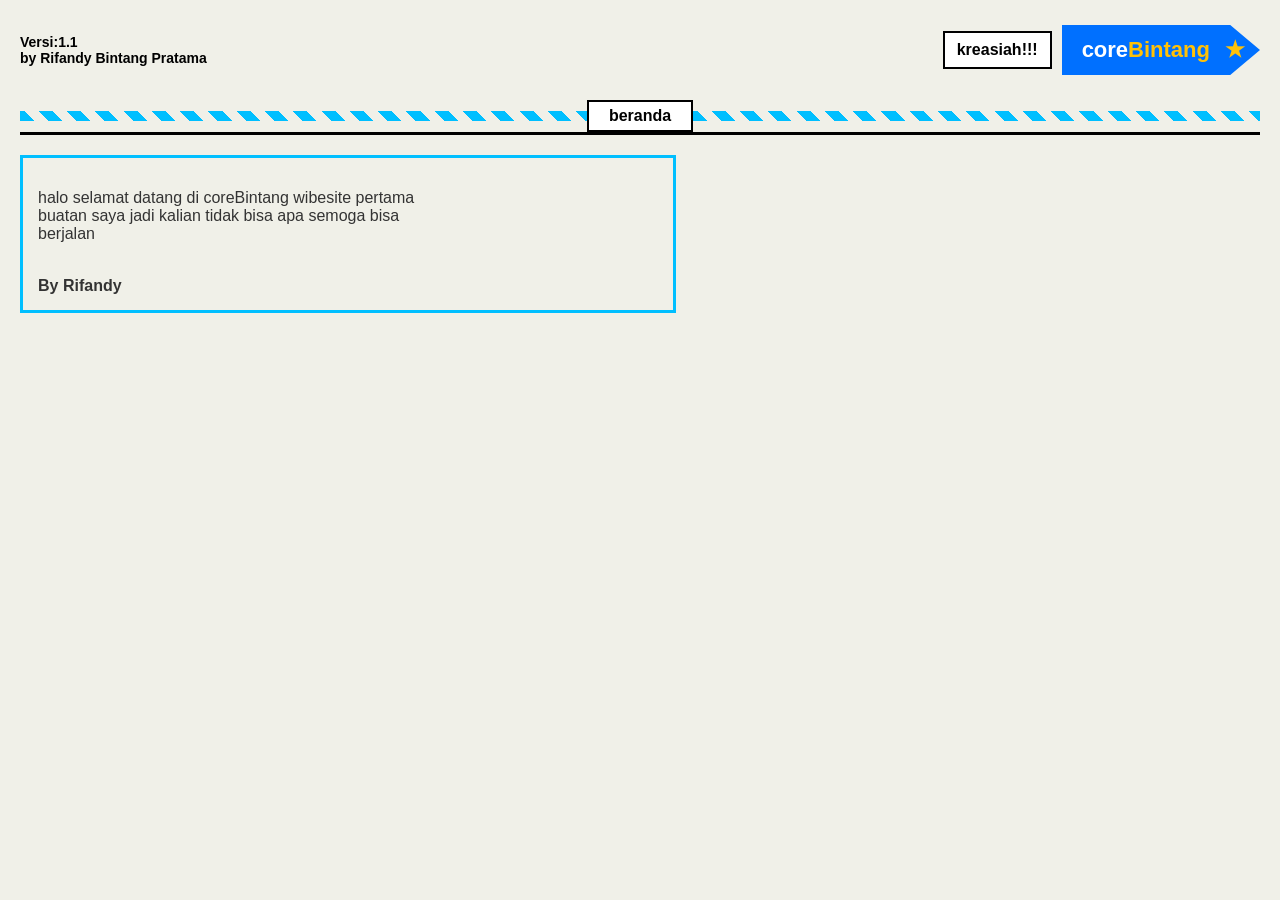
==== beranda.html @ c6551818 "Create beranda.html" ====
<!DOCTYPE html>
<html lang="id">
<head>
    <meta charset="UTF-8">
    <title>coreBintang - Versi 1.1</title>
    <link rel="stylesheet" href="style.css">
</head>
<body>

    <div class="header">
        <p>Versi:1.1 <br> by Rifandy Bintang Pratama</p>
        
        <div class="logo">
            <div class="kreasiah">kreasiah!!!</div>
            <div class="panah-gabung">
                <span class="core">core</span><span class="bintang-text">Bintang</span>
                <span class="icon-bintang">★</span>
            </div>
        </div>
    </div>

        <div class="navbar">
        <div class="garis-biru"></div>
        <a href="beranda.html" class="menu">beranda</a>
        <div class="garis-biru"></div>
    </div>
    <div class="kotak-pesan">
        <p>halo selamat datang di coreBintang wibesite pertama <br>
        buatan saya jadi kalian tidak bisa apa semoga bisa <br>
        berjalan</p>
        <br>
        <b>By Rifandy</b>
    </div>

</body>
</html>
---- style.css ----
body {
    background-color: #f0f0e8;
    font-family: Arial, sans-serif;
    margin: 0;
    padding: 20px;
}

.header {
    display: flex;
    justify-content: space-between;
    align-items: center;
}

.header p {
    font-weight: bold;
    font-size: 14px;
}

.logo {
    display: flex;
    align-items: center;
    gap: 10px;
}

.kreasiah {
    border: 2px solid black;
    padding: 8px 12px;
    font-weight: bold;
    background: white;
}

/* INI PANAH GEDE YANG GABUNG */
.panah-gabung {
    background-color: #0070ff; /* biru lebih gelap biar mirip foto */
    color: white;
    padding: 12px 50px 12px 20px;
    font-weight: bold;
    font-size: 22px;
    position: relative;
    clip-path: polygon(0 0, 85% 0, 100% 50%, 85% 100%, 0 100%); /* bentuk panah */
}

.core {
    color: white;
}

.bintang-text {
    color: #ffc107; /* kuning */
}

.icon-bintang {
    position: absolute;
    right: 15px;
    top: 50%;
    transform: translateY(-50%);
    color: #ffc107;
    font-size: 24px;
}

.navbar {
    display: flex;
    align-items: center;
    margin: 20px 0;
    border-bottom: 3px solid black;
}

.garis-biru {
    flex-grow: 1;
    height: 10px;
    background: repeating-linear-gradient(45deg, #00bfff, #00bfff 10px, transparent 10px, transparent 20px);
}

.menu {
    padding: 5px 20px;
    border: 2px solid black;
    background: white;
    text-decoration: none;
    color: black;/* === LOGIN PERSIS FOTO v1.1 === */
.body-login{
    background-color: white;
    display: flex;
    justify-content: center;
    padding-top: 20px;
}
.login-wrapper{
    width: 300px;
    text-align: center;
}
.logo-login{
    display: flex;
    justify-content: center;
    background: #f0f0e8;
    padding: 10px;
}
.judul-login{
    font-weight: bold;
    margin: 10px 0;
}
.kotak-hitam-login{
    border: 3px solid black;
    padding: 15px;
    text-align: left;
    background: white;
    min-height: 350px;
    display: flex;
    flex-direction: column;
}
.kotak-hitam-login label{
    font-weight: bold;
    font-size: 16px;
}
.kotak-hitam-login input{
    border: 2px solid black;
    padding: 5px;
    margin-bottom: 10px;
    width: 90%;
}
.btn-masuk{
    border: 3px solid #4444ff;
    background: white;
    padding: 6px 18px;
    font-weight: bold;
    width: fit-content;
    cursor: pointer;
}
#pesan-error{
    color: red;
    font-weight: bold;
    font-size: 12px;
    margin-top: 10px;
}
.pesan-bawah{
    margin-top: auto;
    font-weight: bold;
    font-size: 12px;
}
    font-weight: bold;
}

.kotak-pesan {
    border: 3px solid #00bfff;
    padding: 15px;
    width: 50%;b
    background: white;
    color: #333;
}
.kartu-karya img{
    width: 100%;
    max-height: 350px; /* biar gak setinggi monitor */
    object-fit: contain; /* biar gak ketarik */
    border: 2px solid black;
    background: #000; /* biar kayak ruang angkasa */
    display: block;
}

/* Tambahan buat preview di upload.html juga */
#preview{
    max-width: 100%;
    max-height: 300px;
    object-fit: contain;
    border: 3px solid black;
    background: black;
}.galeri-grid{
    display: grid;
    grid-template-columns: repeat(auto-fill, minmax(280px, 1fr));
    gap: 15px;
    margin-top: 20px;
}
.kartu-karya{
    border: 3px solid black;
    background: white;
    padding: 10px;
    overflow: hidden; /* biar foto gak keluar kartu */
}/* FIX GAMBAR GAK AKAN LUBER LAGI */
.detail-kartu{
    border: 3px solid #00bfff;
    background: white;
    padding: 15px;
    width: 55%;
    margin: 20px auto;
    text-align: center;
}

.detail-kartu img{
    width: auto !important;
    max-width: 100% !important;
    max-height: 400px !important; /* kunci tingginya! gak boleh lebih dari 400px */
    height: auto;
    object-fit: contain;
    background: black;
    border: 3px solid black;
    display: block;
    margin: 0 auto 15px auto;
}

/* FIX BINTANG KUNING */
.panah-gabung{
    background-color: #0070ff !important; /* biru muda kayak foto lu */
}
.bintang-text{
    color: #ffc107!important; /* oranye kayak foto lu, bukan kuning */
}
.icon-bintang{
    color:#ffc107 !important; /* di foto lu bintangnya putih */
    /* kalau mau kuning ganti jadi #ffc107 */
    position: absolute;
    right: 15px;
    top: 50%;
    transform: translateY(-50%);
    font-size: 22px;
}

/* Biar galeri juga gak luber */
.kartu-karya img{
    width: 100%;
    height: 200px !important; /* di galeri cuma 200px aja */
    object-fit: cover; /* biar rapi kotak */
    border: 2px solid black;
}
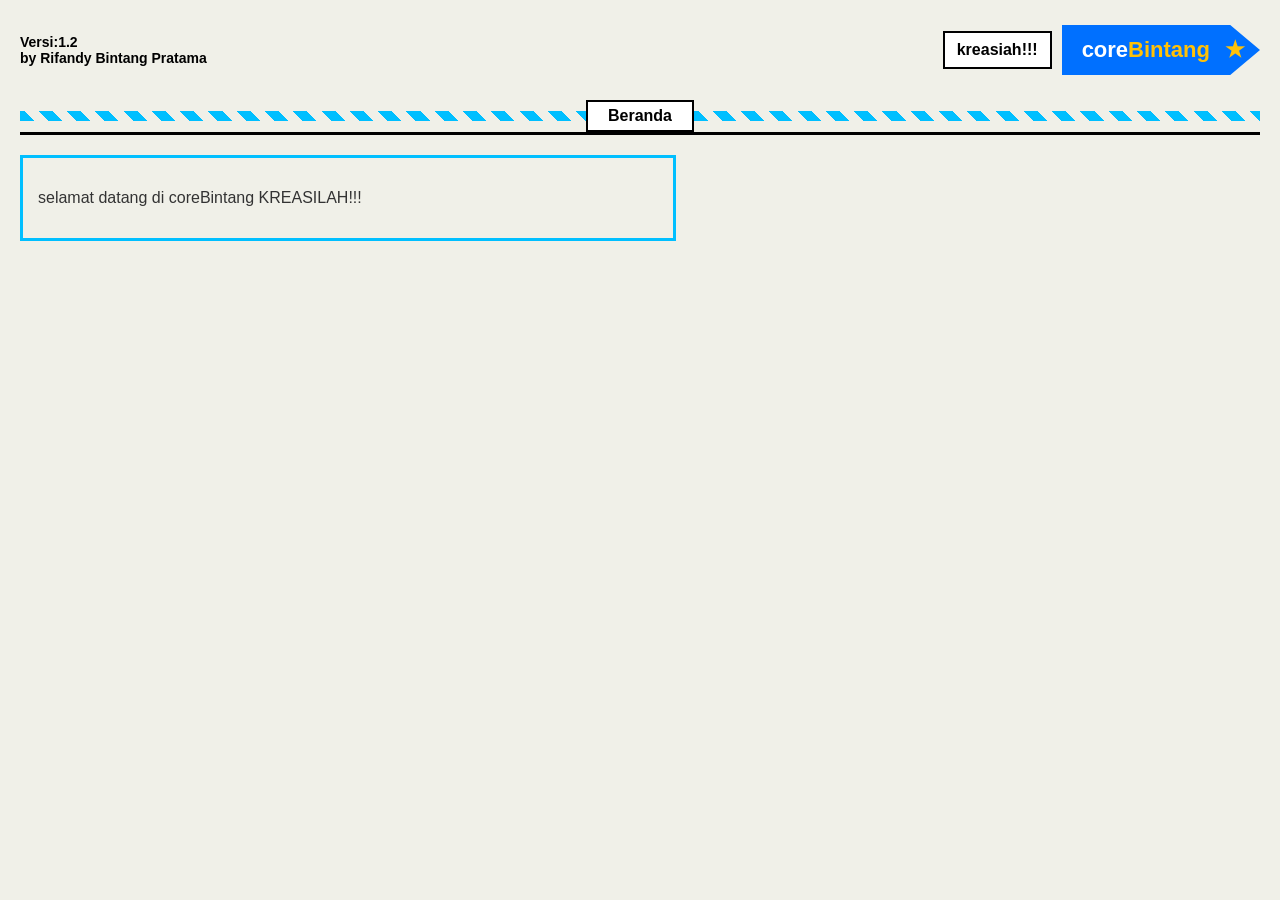
==== commit 3de213d2: "Update beranda.html" ====
--- a/beranda.html
+++ b/beranda.html
@@ -2,14 +2,13 @@
 <html lang="id">
 <head>
     <meta charset="UTF-8">
-    <title>coreBintang - Versi 1.1</title>
+    <title>coreBintang - Versi 1.2</title>
     <link rel="stylesheet" href="style.css">
 </head>
 <body>
 
     <div class="header">
-        <p>Versi:1.1 <br> by Rifandy Bintang Pratama</p>
-        
+        <p>Versi:1.2 <br> by Rifandy Bintang Pratama</p>
         <div class="logo">
             <div class="kreasiah">kreasiah!!!</div>
             <div class="panah-gabung">
@@ -19,18 +18,15 @@
         </div>
     </div>
 
-        <div class="navbar">
+    <div class="navbar">
         <div class="garis-biru"></div>
-        <a href="beranda.html" class="menu">beranda</a>
+        <a href="beranda.html" class="menu">Beranda</a>
         <div class="garis-biru"></div>
     </div>
+
     <div class="kotak-pesan">
-        <p>halo selamat datang di coreBintang wibesite pertama <br>
-        buatan saya jadi kalian tidak bisa apa semoga bisa <br>
-        berjalan</p>
-        <br>
-        <b>By Rifandy</b>
+        <p>selamat datang di coreBintang KREASILAH!!! </p>
     </div>
 
 </body>
-</html>       
+</html>
